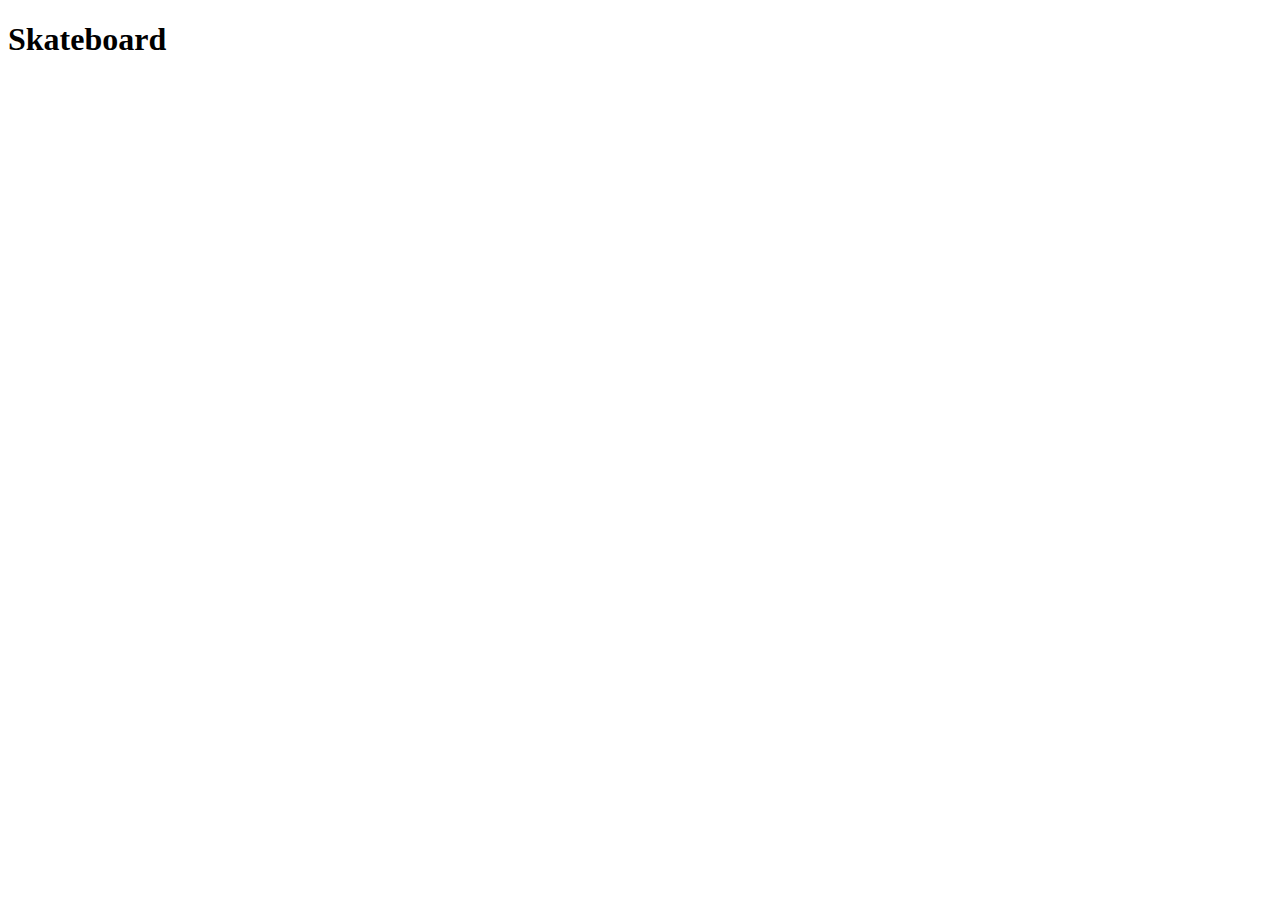
==== index.html @ 79d787f1 "adding index.html" ====
<!DOCTYPE html>
<html lang="en" dir="ltr">
  <head>
    <meta charset="utf-8">
    <meta name="viewport" content="width=device-width, initial-scale=1.0">
    <meta charset="UTF-8">
    <title>A Brief History of Skateboard</title>
  </head>
  <body>
    <h1>Skateboard</h1>

    <div class="">

    </div>

  </body>
</html>
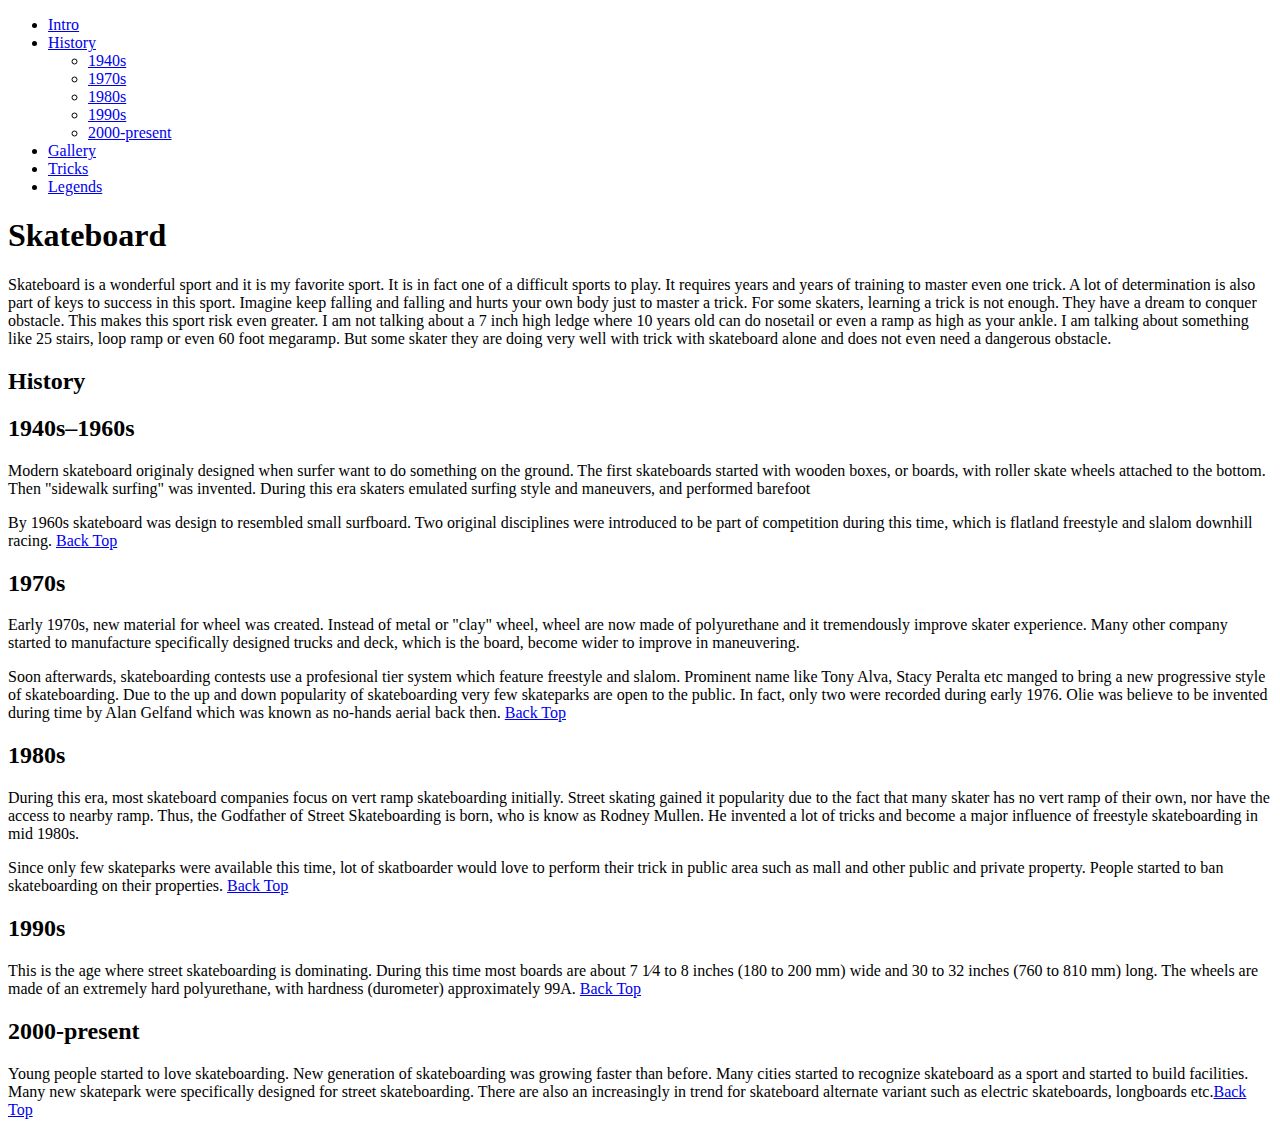
==== commit fb8002bb: "add additional content and pictures to the gallery" ====
--- a/index.html
+++ b/index.html
@@ -3,11 +3,70 @@
   <head>
     <meta charset="utf-8">
     <meta name="viewport" content="width=device-width, initial-scale=1.0">
-    <meta charset="UTF-8">
     <title>A Brief History of Skateboard</title>
   </head>
   <body>
-    <h1>Skateboard</h1>
+    <nav id="top-nav">
+      <ul>
+        <li><a href="#Intro">Intro</a></li>
+        <li>
+          <a href="#History">History</a>
+          <ul>
+            <li><a href="#1940s">1940s</a></li>
+            <li><a href="#1970s">1970s</a></li>
+            <li><a href="#1980s">1980s</a></li>
+            <li><a href="#1990s">1990s</a></li>
+            <li><a href="#2000">2000-present</a></li>
+          </ul>
+        </li>
+        <li><a href="gallery.html">Gallery</a></li>
+        <li><a href="tricks.html">Tricks</a></li>
+        <li><a href="legend.html">Legends</a></li>
+      </ul>
+
+    </nav>
+    <div class="">
+      <h1 id="Intro">Skateboard</h1>
+      <p>Skateboard is a wonderful sport and it is my favorite sport. It is in fact one of a difficult sports to play. It requires years and years of training to master even one trick.
+        A lot of determination is also part of keys to success in this sport. Imagine keep falling and falling and hurts your own body just to master a trick. For some skaters, learning a trick
+        is not enough. They have a dream to conquer obstacle. This makes this sport risk even greater. I am not talking about a 7 inch high ledge where 10 years old can do nosetail
+        or even a ramp as high as your ankle. I am talking about something like 25 stairs, loop ramp or even 60 foot megaramp. But some skater they are doing very well with trick with skateboard
+        alone and does not even need a dangerous obstacle.</p>
+    </div>
+    <div class="">
+      <h2 id="History">History</h2>
+      <h2 id="1940s">1940s–1960s</h2>
+      <p> Modern skateboard originaly designed when surfer want to do something on the ground. The first skateboards started with wooden boxes, or boards, with roller skate wheels attached to the bottom.
+          Then "sidewalk surfing" was invented. During this era skaters emulated surfing style and maneuvers, and performed barefoot</p>
+      <p> By 1960s skateboard was design to resembled small surfboard. Two original disciplines were introduced to be part of competition during this time, which is flatland freestyle and slalom
+          downhill racing. <a href="#top-nav">Back Top</a></p>
+
+
+      <h2 id="1970s">1970s</h2>
+      <p> Early 1970s, new material for wheel was created. Instead of metal or "clay" wheel, wheel are now made of polyurethane and it tremendously improve skater experience. Many other company
+          started to manufacture specifically designed trucks and deck, which is the board, become wider to improve in maneuvering. </p>
+      <p> Soon afterwards, skateboarding contests use a profesional tier system which feature freestyle and slalom. Prominent name like Tony Alva, Stacy Peralta etc manged to bring a new progressive
+          style of skateboarding. Due to the up and down popularity of skateboarding very few skateparks are open to the public. In fact, only two were recorded during early 1976.
+          Olie was believe to be invented during time by Alan Gelfand which was known as no-hands aerial back then. <a href="#top-nav">Back Top</a></p>
+
+      <h2 id="1980s">1980s</h2>
+      <p> During this era, most skateboard companies focus on vert ramp skateboarding initially. Street skating gained it popularity due to the fact that many skater has no vert ramp of
+          their own, nor have the access to nearby ramp. Thus, the Godfather of Street Skateboarding is born, who is know as Rodney Mullen. He invented a lot of tricks and become a major influence
+          of freestyle skateboarding in mid 1980s.</p>
+      <p> Since only few skateparks were available this time, lot of skatboarder would love to perform their trick in public area such as mall and other public and private property. People
+          started to ban skateboarding on their properties. <a href="#top-nav">Back Top</a></p>
+
+
+      <h2 id="1990s">1990s</h2>
+      <p> This is the age where street skateboarding is dominating. During this time most boards are about 7 1⁄4 to 8 inches (180 to 200 mm) wide and 30 to 32 inches (760 to 810 mm) long.
+          The wheels are made of an extremely hard polyurethane, with hardness (durometer) approximately 99A. <a href="#top-nav">Back Top</a></p>
+
+
+      <h2 id="2000">2000-present</h2>
+      <p> Young people started to love skateboarding. New generation of skateboarding was growing faster than before. Many cities started to recognize skateboard as a sport and started to build
+          facilities. Many new skatepark were specifically designed for street skateboarding. There are also an increasingly in trend for skateboard alternate variant such as electric skateboards,
+          longboards etc.<a href="#top-nav">Back Top</a></p>
+    </div>
 
     <div class="">
 
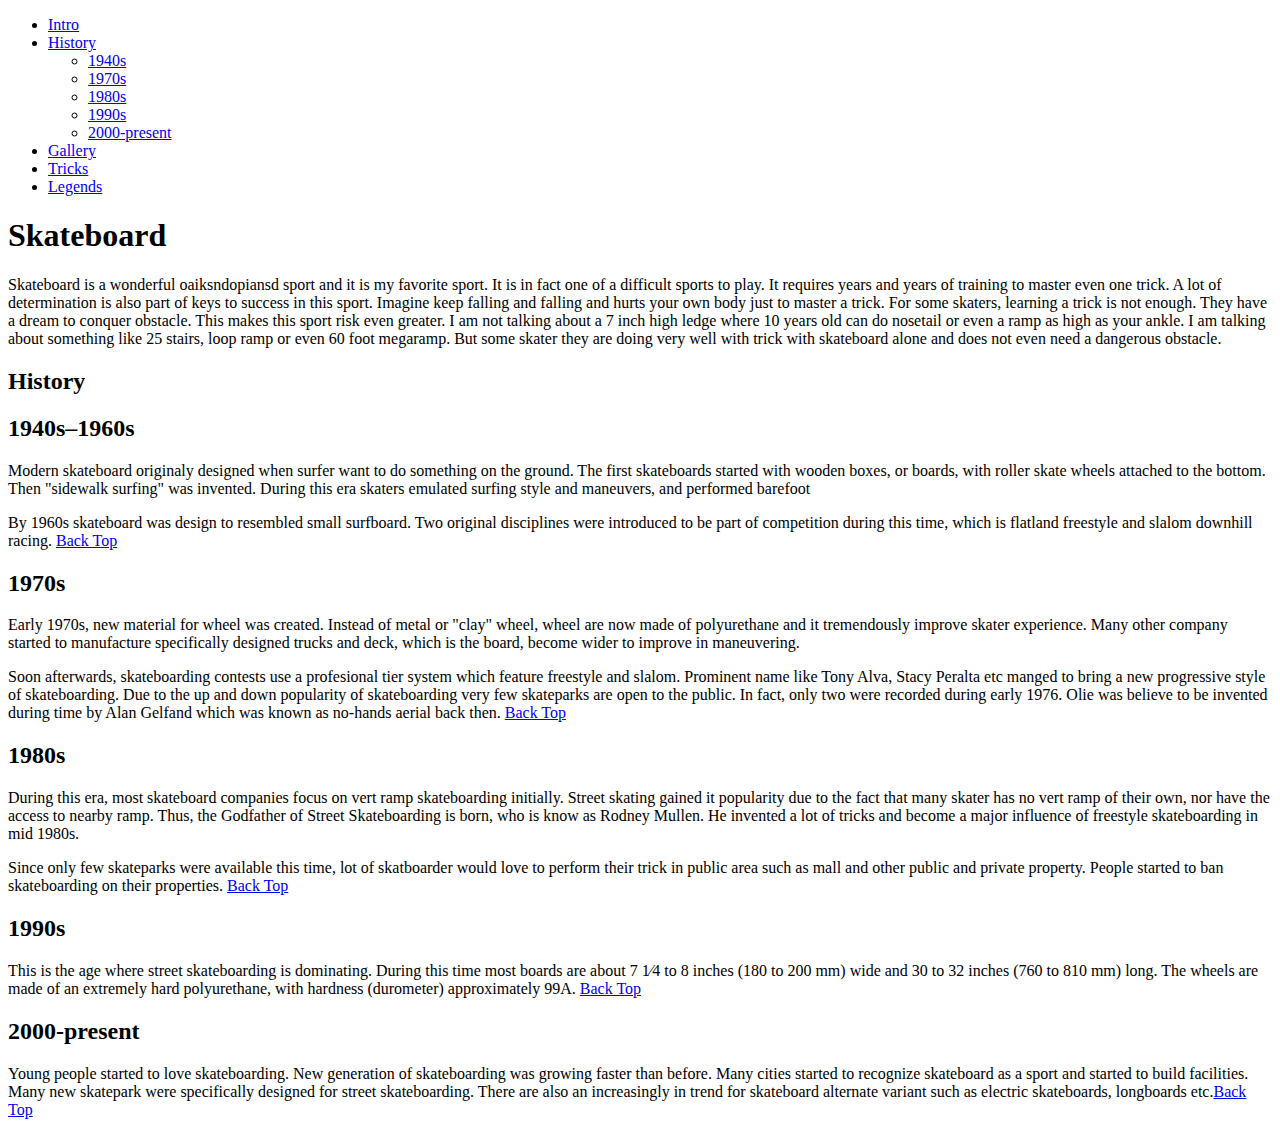
==== commit 5bcf9e8a: "testing add words" ====
--- a/index.html
+++ b/index.html
@@ -27,7 +27,7 @@
     </nav>
     <div class="">
       <h1 id="Intro">Skateboard</h1>
-      <p>Skateboard is a wonderful sport and it is my favorite sport. It is in fact one of a difficult sports to play. It requires years and years of training to master even one trick.
+      <p>Skateboard is a wonderful oaiksndopiansd sport and it is my favorite sport. It is in fact one of a difficult sports to play. It requires years and years of training to master even one trick.
         A lot of determination is also part of keys to success in this sport. Imagine keep falling and falling and hurts your own body just to master a trick. For some skaters, learning a trick
         is not enough. They have a dream to conquer obstacle. This makes this sport risk even greater. I am not talking about a 7 inch high ledge where 10 years old can do nosetail
         or even a ramp as high as your ankle. I am talking about something like 25 stairs, loop ramp or even 60 foot megaramp. But some skater they are doing very well with trick with skateboard
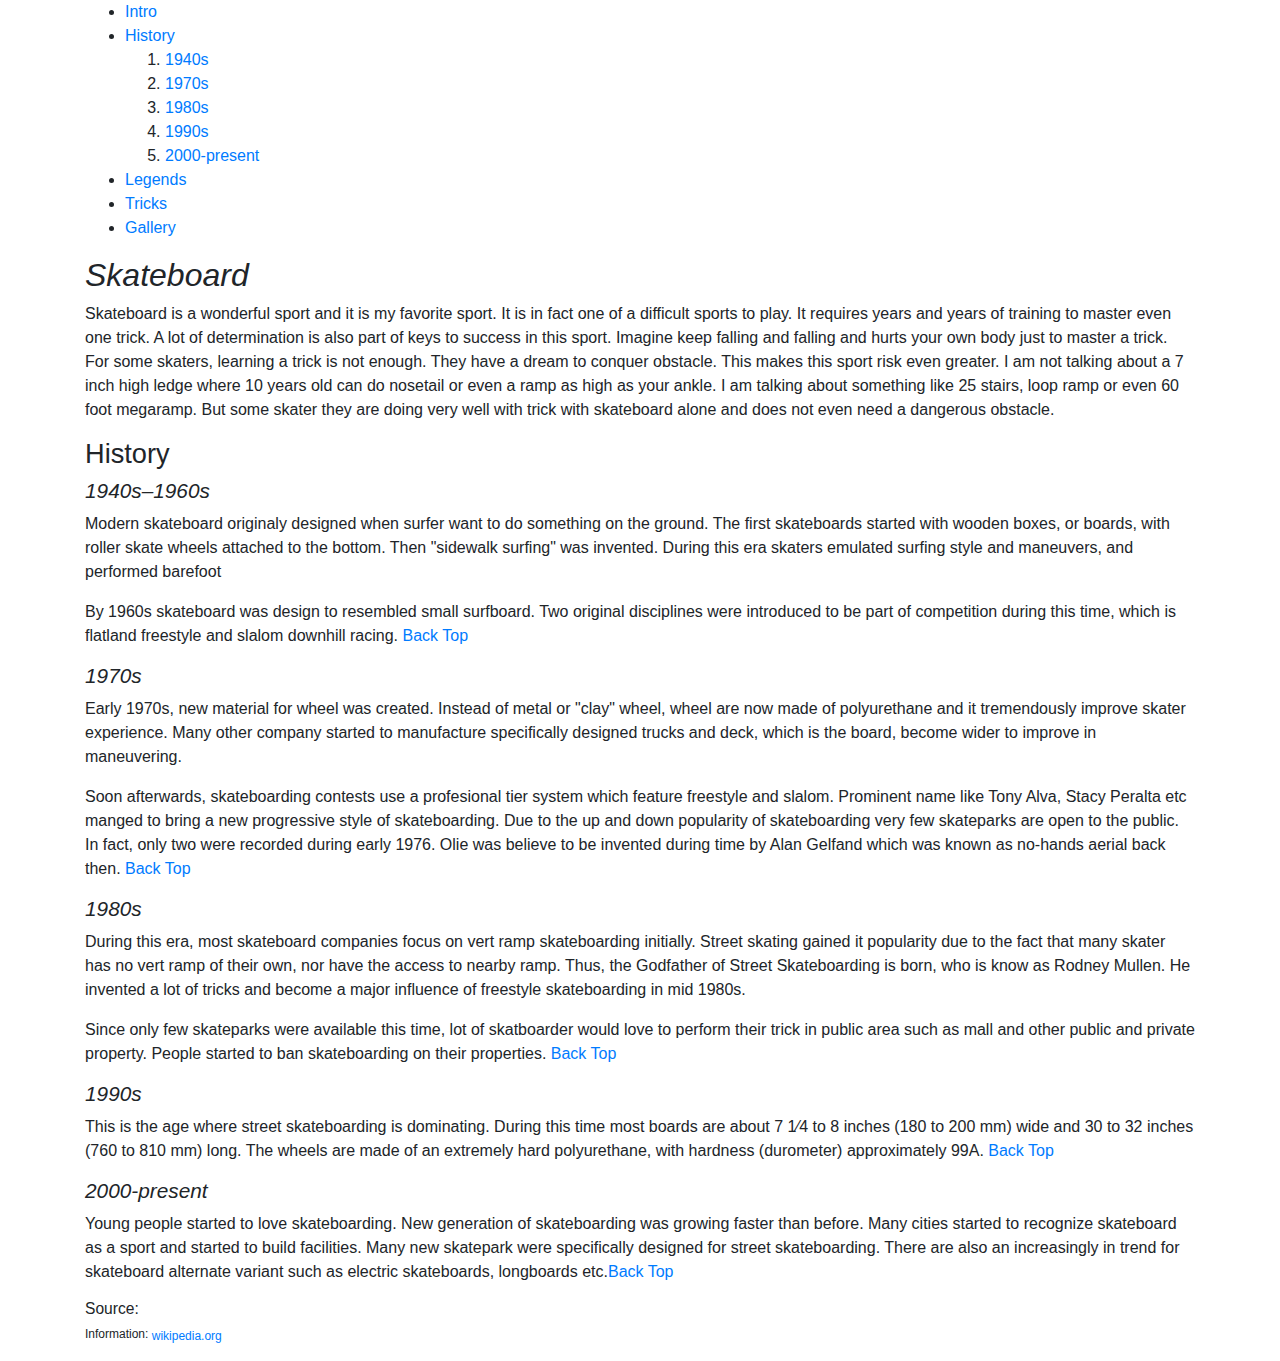
==== commit ab6a52ff: "add content and style to the website" ====
--- a/index.html
+++ b/index.html
@@ -3,53 +3,54 @@
   <head>
     <meta charset="utf-8">
     <meta name="viewport" content="width=device-width, initial-scale=1.0">
+    <link rel="stylesheet" href="style.css">
+    <link rel="stylesheet" href="https://stackpath.bootstrapcdn.com/bootstrap/4.4.1/css/bootstrap.min.css" integrity="sha384-Vkoo8x4CGsO3+Hhxv8T/Q5PaXtkKtu6ug5TOeNV6gBiFeWPGFN9MuhOf23Q9Ifjh" crossorigin="anonymous">
     <title>A Brief History of Skateboard</title>
-  </head>
-  <body>
     <nav id="top-nav">
       <ul>
         <li><a href="#Intro">Intro</a></li>
         <li>
           <a href="#History">History</a>
-          <ul>
+          <ol>
             <li><a href="#1940s">1940s</a></li>
             <li><a href="#1970s">1970s</a></li>
             <li><a href="#1980s">1980s</a></li>
             <li><a href="#1990s">1990s</a></li>
             <li><a href="#2000">2000-present</a></li>
-          </ul>
+          </ol>
         </li>
+        <li><a href="legend.html">Legends</a></li>
+        <li><a href="tricks.html">Tricks</a></li>
         <li><a href="gallery.html">Gallery</a></li>
-        <li><a href="tricks.html">Tricks</a></li>
-        <li><a href="legend.html">Legends</a></li>
       </ul>
-
     </nav>
+  </head>
+  <body class="container">
     <div class="">
       <h1 id="Intro">Skateboard</h1>
-      <p>Skateboard is a wonderful oaiksndopiansd sport and it is my favorite sport. It is in fact one of a difficult sports to play. It requires years and years of training to master even one trick.
+      <p>Skateboard is a wonderful sport and it is my favorite sport. It is in fact one of a difficult sports to play. It requires years and years of training to master even one trick.
         A lot of determination is also part of keys to success in this sport. Imagine keep falling and falling and hurts your own body just to master a trick. For some skaters, learning a trick
         is not enough. They have a dream to conquer obstacle. This makes this sport risk even greater. I am not talking about a 7 inch high ledge where 10 years old can do nosetail
         or even a ramp as high as your ankle. I am talking about something like 25 stairs, loop ramp or even 60 foot megaramp. But some skater they are doing very well with trick with skateboard
         alone and does not even need a dangerous obstacle.</p>
     </div>
     <div class="">
-      <h2 id="History">History</h2>
-      <h2 id="1940s">1940s–1960s</h2>
+      <h2 id="History" class="history">History</h2>
+      <h3 id="1940s" class = "years">1940s–1960s</h3>
       <p> Modern skateboard originaly designed when surfer want to do something on the ground. The first skateboards started with wooden boxes, or boards, with roller skate wheels attached to the bottom.
           Then "sidewalk surfing" was invented. During this era skaters emulated surfing style and maneuvers, and performed barefoot</p>
       <p> By 1960s skateboard was design to resembled small surfboard. Two original disciplines were introduced to be part of competition during this time, which is flatland freestyle and slalom
           downhill racing. <a href="#top-nav">Back Top</a></p>
 
 
-      <h2 id="1970s">1970s</h2>
+      <h3 id="1970s" class = "years">1970s</h3>
       <p> Early 1970s, new material for wheel was created. Instead of metal or "clay" wheel, wheel are now made of polyurethane and it tremendously improve skater experience. Many other company
           started to manufacture specifically designed trucks and deck, which is the board, become wider to improve in maneuvering. </p>
       <p> Soon afterwards, skateboarding contests use a profesional tier system which feature freestyle and slalom. Prominent name like Tony Alva, Stacy Peralta etc manged to bring a new progressive
           style of skateboarding. Due to the up and down popularity of skateboarding very few skateparks are open to the public. In fact, only two were recorded during early 1976.
           Olie was believe to be invented during time by Alan Gelfand which was known as no-hands aerial back then. <a href="#top-nav">Back Top</a></p>
 
-      <h2 id="1980s">1980s</h2>
+      <h3 id="1980s" class = "years">1980s</h3>
       <p> During this era, most skateboard companies focus on vert ramp skateboarding initially. Street skating gained it popularity due to the fact that many skater has no vert ramp of
           their own, nor have the access to nearby ramp. Thus, the Godfather of Street Skateboarding is born, who is know as Rodney Mullen. He invented a lot of tricks and become a major influence
           of freestyle skateboarding in mid 1980s.</p>
@@ -57,20 +58,20 @@
           started to ban skateboarding on their properties. <a href="#top-nav">Back Top</a></p>
 
 
-      <h2 id="1990s">1990s</h2>
+      <h3 id="1990s" class = "years">1990s</h3>
       <p> This is the age where street skateboarding is dominating. During this time most boards are about 7 1⁄4 to 8 inches (180 to 200 mm) wide and 30 to 32 inches (760 to 810 mm) long.
           The wheels are made of an extremely hard polyurethane, with hardness (durometer) approximately 99A. <a href="#top-nav">Back Top</a></p>
 
 
-      <h2 id="2000">2000-present</h2>
+      <h3 id="2000" class = "years">2000-present</h3>
       <p> Young people started to love skateboarding. New generation of skateboarding was growing faster than before. Many cities started to recognize skateboard as a sport and started to build
           facilities. Many new skatepark were specifically designed for street skateboarding. There are also an increasingly in trend for skateboard alternate variant such as electric skateboards,
           longboards etc.<a href="#top-nav">Back Top</a></p>
     </div>
-
-    <div class="">
-
-    </div>
-
   </body>
+  <footer>
+    <h3>Source</h3>
+    <h5>Information:</h5>
+    <p><a href="https://en.wikipedia.org/wiki/Skateboarding">wikipedia.org</a></p>
+  </footer>
 </html>
--- a/style.css
+++ b/style.css
@@ -0,0 +1,58 @@
+
+#Intro {
+  font-size: 2rem;
+  font-family: "Arial Black", arial;
+  font-style: italic;
+}
+
+
+
+.history {
+  font-size: 1.7rem;
+}
+
+.years {
+  font-size: 1.3rem;
+  font-style: italic;
+}
+
+
+
+img {
+  width: 100%;
+}
+
+footer {
+  font-size: 0.75em;
+}
+
+footer h5,footer p, footer ul{
+  font-size: 1em;
+  display: inline-block;
+  vertical-align: top;
+}
+
+footer h3 {
+  font-size: 1.3em;
+}
+
+footer h3::after {
+  content: ":";
+}
+
+.tricks-box {
+  width: 100%;
+}
+
+ul.tricks {
+  width: 100%;
+  list-style-type: none;
+  column-count: 3;
+  column-gap: 20%;
+}
+
+@media (max-width: 600px){
+  ul.tricks {
+    column-count: 1;
+  }
+}
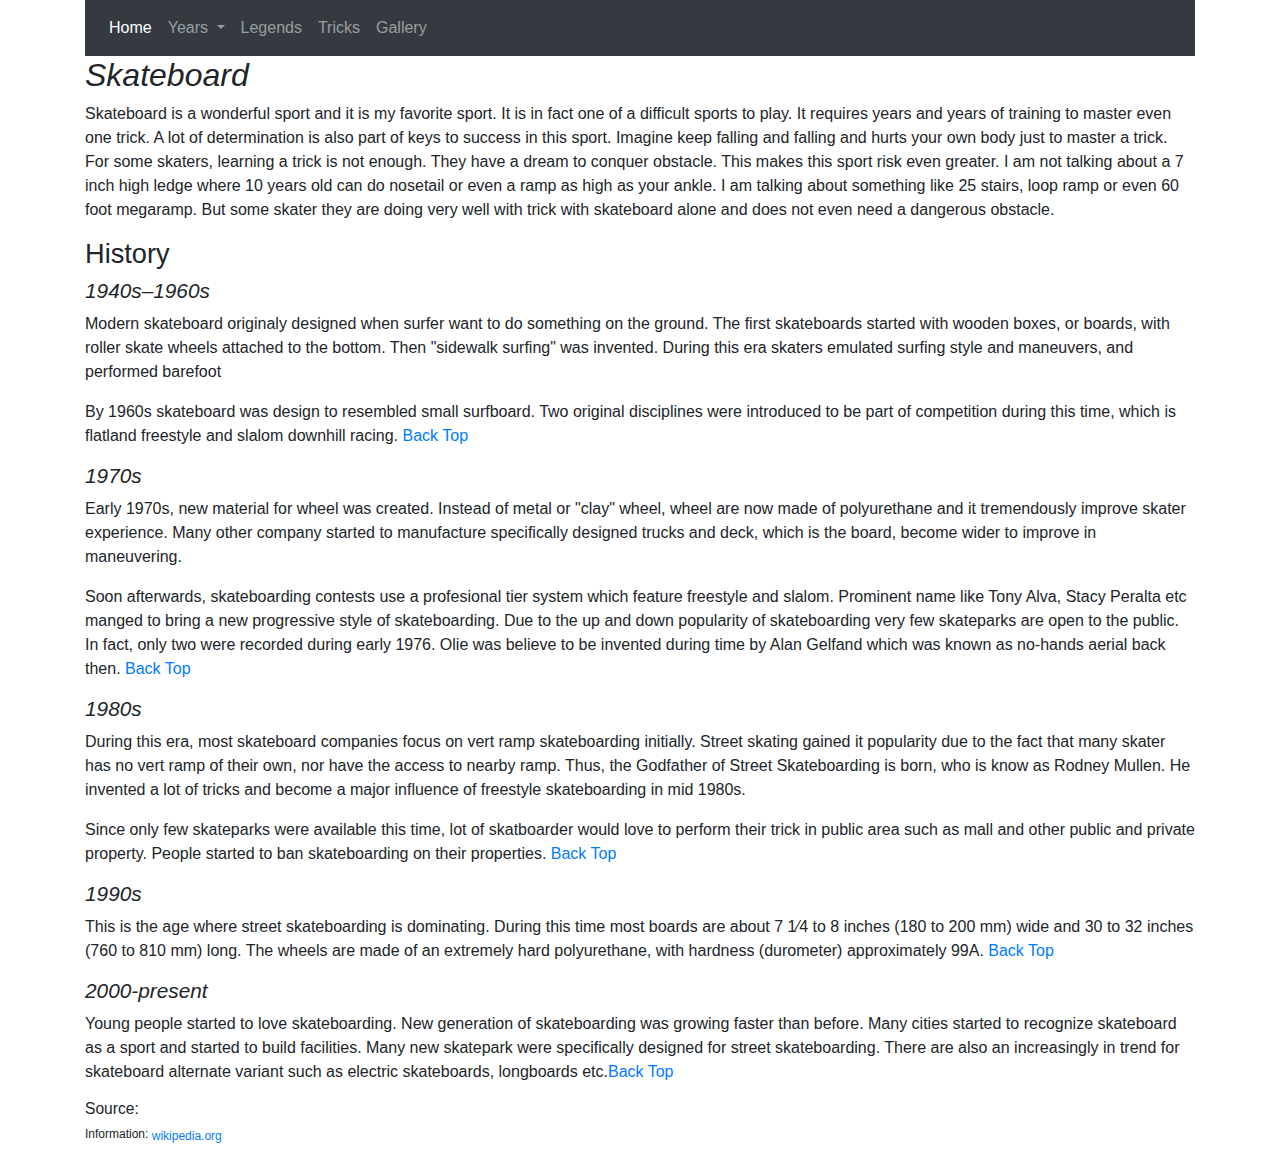
==== commit 27a6f228: "styling the navbar with bootstrap" ====
--- a/index.html
+++ b/index.html
@@ -6,23 +6,27 @@
     <link rel="stylesheet" href="style.css">
     <link rel="stylesheet" href="https://stackpath.bootstrapcdn.com/bootstrap/4.4.1/css/bootstrap.min.css" integrity="sha384-Vkoo8x4CGsO3+Hhxv8T/Q5PaXtkKtu6ug5TOeNV6gBiFeWPGFN9MuhOf23Q9Ifjh" crossorigin="anonymous">
     <title>A Brief History of Skateboard</title>
-    <nav id="top-nav">
-      <ul>
-        <li><a href="#Intro">Intro</a></li>
-        <li>
-          <a href="#History">History</a>
-          <ol>
-            <li><a href="#1940s">1940s</a></li>
-            <li><a href="#1970s">1970s</a></li>
-            <li><a href="#1980s">1980s</a></li>
-            <li><a href="#1990s">1990s</a></li>
-            <li><a href="#2000">2000-present</a></li>
-          </ol>
-        </li>
-        <li><a href="legend.html">Legends</a></li>
-        <li><a href="tricks.html">Tricks</a></li>
-        <li><a href="gallery.html">Gallery</a></li>
-      </ul>
+    <nav id="top-nav" class = "navbar navbar-expand-lg navbar-dark bg-dark">
+      <div class="collapse navbar-collapse">
+        <ul class="navbar-nav">
+          <li class="nav-item active"><a class="nav-link" href="index.html">Home</a></li>
+          <li class="nav-item dropdown">
+            <a class="nav-link dropdown-toggle" href="#" id="navbarDropdownMenuLink" data-toggle="dropdown" aria-haspopup="true" aria-expanded="false">
+              Years
+            </a>
+            <div class="dropdown-menu" aria-labelledby="navbarDropdownMenuLink">
+              <a class="dropdown-item" href="#1940s">1940s</a>
+              <a class="dropdown-item" href="#1970s">1970s</a>
+              <a class="dropdown-item" href="#1980s">1980s</a>
+              <a class="dropdown-item" href="#1990s">1990s</a>
+              <a class="dropdown-item" href="#2000">2000s-present</a>
+            </div>
+          </li>
+          <li class="nav-item"><a class="nav-link" href="legend.html" >Legends</a></li>
+          <li class="nav-item"><a class="nav-link" href="tricks.html">Tricks</a></li>
+          <li class="nav-item"><a class="nav-link" href="gallery.html">Gallery</a></li>
+        </ul>
+      </div>
     </nav>
   </head>
   <body class="container">
@@ -68,6 +72,10 @@
           facilities. Many new skatepark were specifically designed for street skateboarding. There are also an increasingly in trend for skateboard alternate variant such as electric skateboards,
           longboards etc.<a href="#top-nav">Back Top</a></p>
     </div>
+
+    <script src="https://code.jquery.com/jquery-3.2.1.slim.min.js" integrity="sha384-KJ3o2DKtIkvYIK3UENzmM7KCkRr/rE9/Qpg6aAZGJwFDMVNA/GpGFF93hXpG5KkN" crossorigin="anonymous"></script>
+    <script src="https://cdnjs.cloudflare.com/ajax/libs/popper.js/1.12.9/umd/popper.min.js" integrity="sha384-ApNbgh9B+Y1QKtv3Rn7W3mgPxhU9K/ScQsAP7hUibX39j7fakFPskvXusvfa0b4Q" crossorigin="anonymous"></script>
+    <script src="https://maxcdn.bootstrapcdn.com/bootstrap/4.0.0/js/bootstrap.min.js" integrity="sha384-JZR6Spejh4U02d8jOt6vLEHfe/JQGiRRSQQxSfFWpi1MquVdAyjUar5+76PVCmYl" crossorigin="anonymous"></script>
   </body>
   <footer>
     <h3>Source</h3>
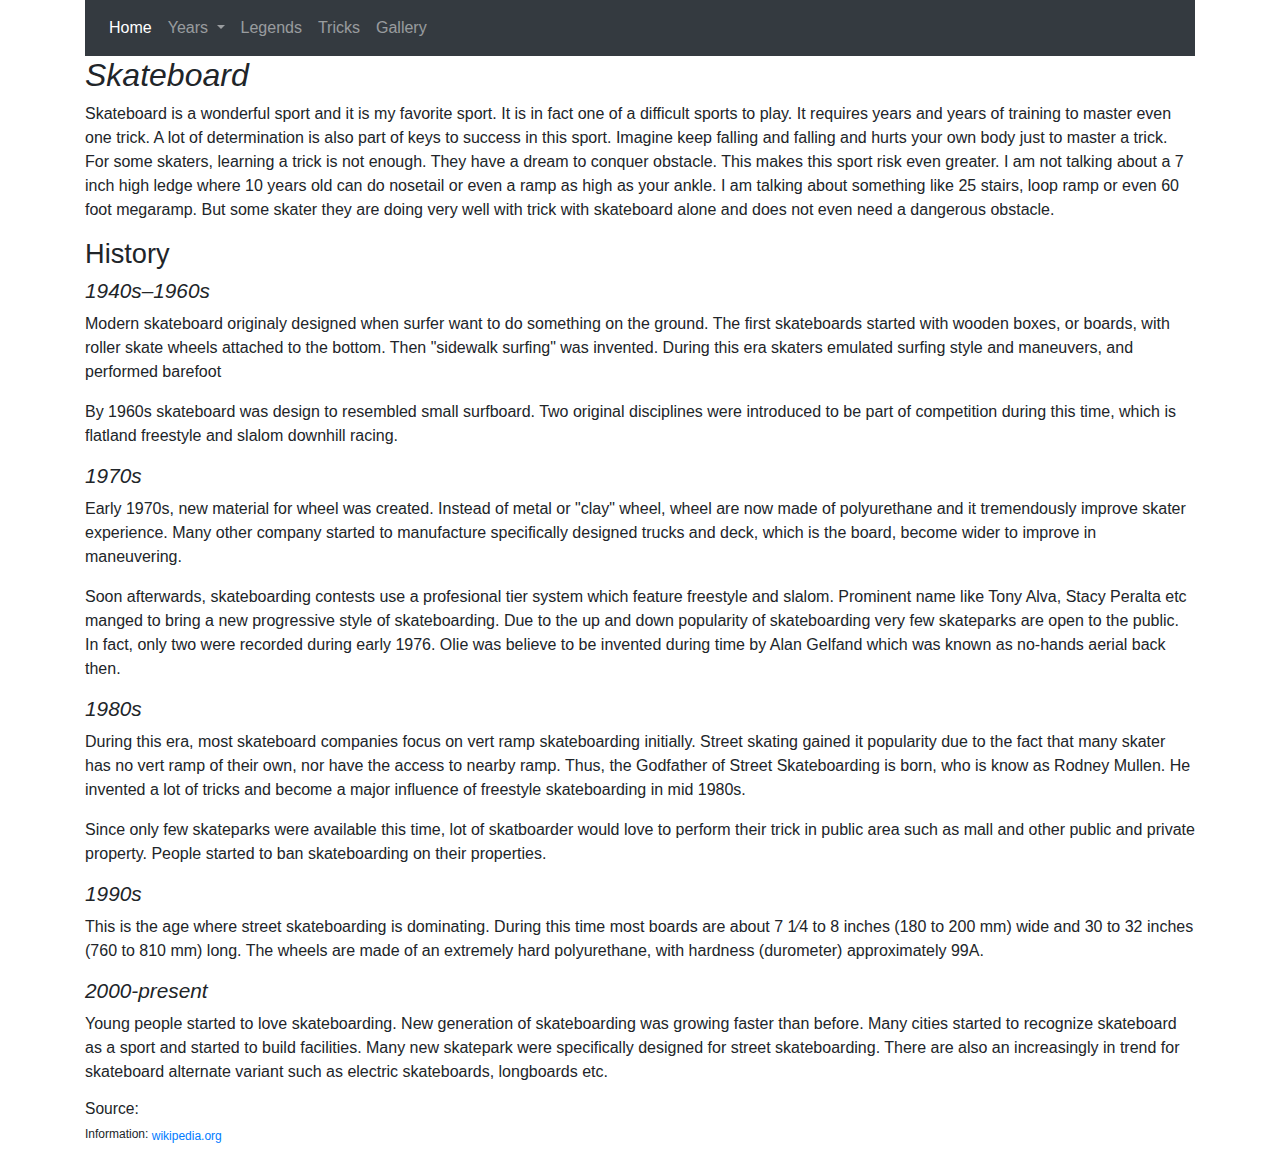
==== commit fa0ab7b6: "fixing navigation toolbar bootstrap style" ====
--- a/index.html
+++ b/index.html
@@ -7,7 +7,10 @@
     <link rel="stylesheet" href="https://stackpath.bootstrapcdn.com/bootstrap/4.4.1/css/bootstrap.min.css" integrity="sha384-Vkoo8x4CGsO3+Hhxv8T/Q5PaXtkKtu6ug5TOeNV6gBiFeWPGFN9MuhOf23Q9Ifjh" crossorigin="anonymous">
     <title>A Brief History of Skateboard</title>
     <nav id="top-nav" class = "navbar navbar-expand-lg navbar-dark bg-dark">
-      <div class="collapse navbar-collapse">
+      <button class="navbar-toggler" type="button" data-toggle="collapse" data-target="#collapsibleNavbar">
+        <span class="navbar-toggler-icon"></span>
+      </button>
+      <div class="collapse navbar-collapse" id="collapsibleNavbar">
         <ul class="navbar-nav">
           <li class="nav-item active"><a class="nav-link" href="index.html">Home</a></li>
           <li class="nav-item dropdown">
@@ -44,7 +47,7 @@
       <p> Modern skateboard originaly designed when surfer want to do something on the ground. The first skateboards started with wooden boxes, or boards, with roller skate wheels attached to the bottom.
           Then "sidewalk surfing" was invented. During this era skaters emulated surfing style and maneuvers, and performed barefoot</p>
       <p> By 1960s skateboard was design to resembled small surfboard. Two original disciplines were introduced to be part of competition during this time, which is flatland freestyle and slalom
-          downhill racing. <a href="#top-nav">Back Top</a></p>
+          downhill racing.</p>
 
 
       <h3 id="1970s" class = "years">1970s</h3>
@@ -52,25 +55,25 @@
           started to manufacture specifically designed trucks and deck, which is the board, become wider to improve in maneuvering. </p>
       <p> Soon afterwards, skateboarding contests use a profesional tier system which feature freestyle and slalom. Prominent name like Tony Alva, Stacy Peralta etc manged to bring a new progressive
           style of skateboarding. Due to the up and down popularity of skateboarding very few skateparks are open to the public. In fact, only two were recorded during early 1976.
-          Olie was believe to be invented during time by Alan Gelfand which was known as no-hands aerial back then. <a href="#top-nav">Back Top</a></p>
+          Olie was believe to be invented during time by Alan Gelfand which was known as no-hands aerial back then.</p>
 
       <h3 id="1980s" class = "years">1980s</h3>
       <p> During this era, most skateboard companies focus on vert ramp skateboarding initially. Street skating gained it popularity due to the fact that many skater has no vert ramp of
           their own, nor have the access to nearby ramp. Thus, the Godfather of Street Skateboarding is born, who is know as Rodney Mullen. He invented a lot of tricks and become a major influence
           of freestyle skateboarding in mid 1980s.</p>
       <p> Since only few skateparks were available this time, lot of skatboarder would love to perform their trick in public area such as mall and other public and private property. People
-          started to ban skateboarding on their properties. <a href="#top-nav">Back Top</a></p>
+          started to ban skateboarding on their properties.</p>
 
 
       <h3 id="1990s" class = "years">1990s</h3>
       <p> This is the age where street skateboarding is dominating. During this time most boards are about 7 1⁄4 to 8 inches (180 to 200 mm) wide and 30 to 32 inches (760 to 810 mm) long.
-          The wheels are made of an extremely hard polyurethane, with hardness (durometer) approximately 99A. <a href="#top-nav">Back Top</a></p>
+          The wheels are made of an extremely hard polyurethane, with hardness (durometer) approximately 99A.</p>
 
 
       <h3 id="2000" class = "years">2000-present</h3>
       <p> Young people started to love skateboarding. New generation of skateboarding was growing faster than before. Many cities started to recognize skateboard as a sport and started to build
           facilities. Many new skatepark were specifically designed for street skateboarding. There are also an increasingly in trend for skateboard alternate variant such as electric skateboards,
-          longboards etc.<a href="#top-nav">Back Top</a></p>
+          longboards etc.</p>
     </div>
 
     <script src="https://code.jquery.com/jquery-3.2.1.slim.min.js" integrity="sha384-KJ3o2DKtIkvYIK3UENzmM7KCkRr/rE9/Qpg6aAZGJwFDMVNA/GpGFF93hXpG5KkN" crossorigin="anonymous"></script>
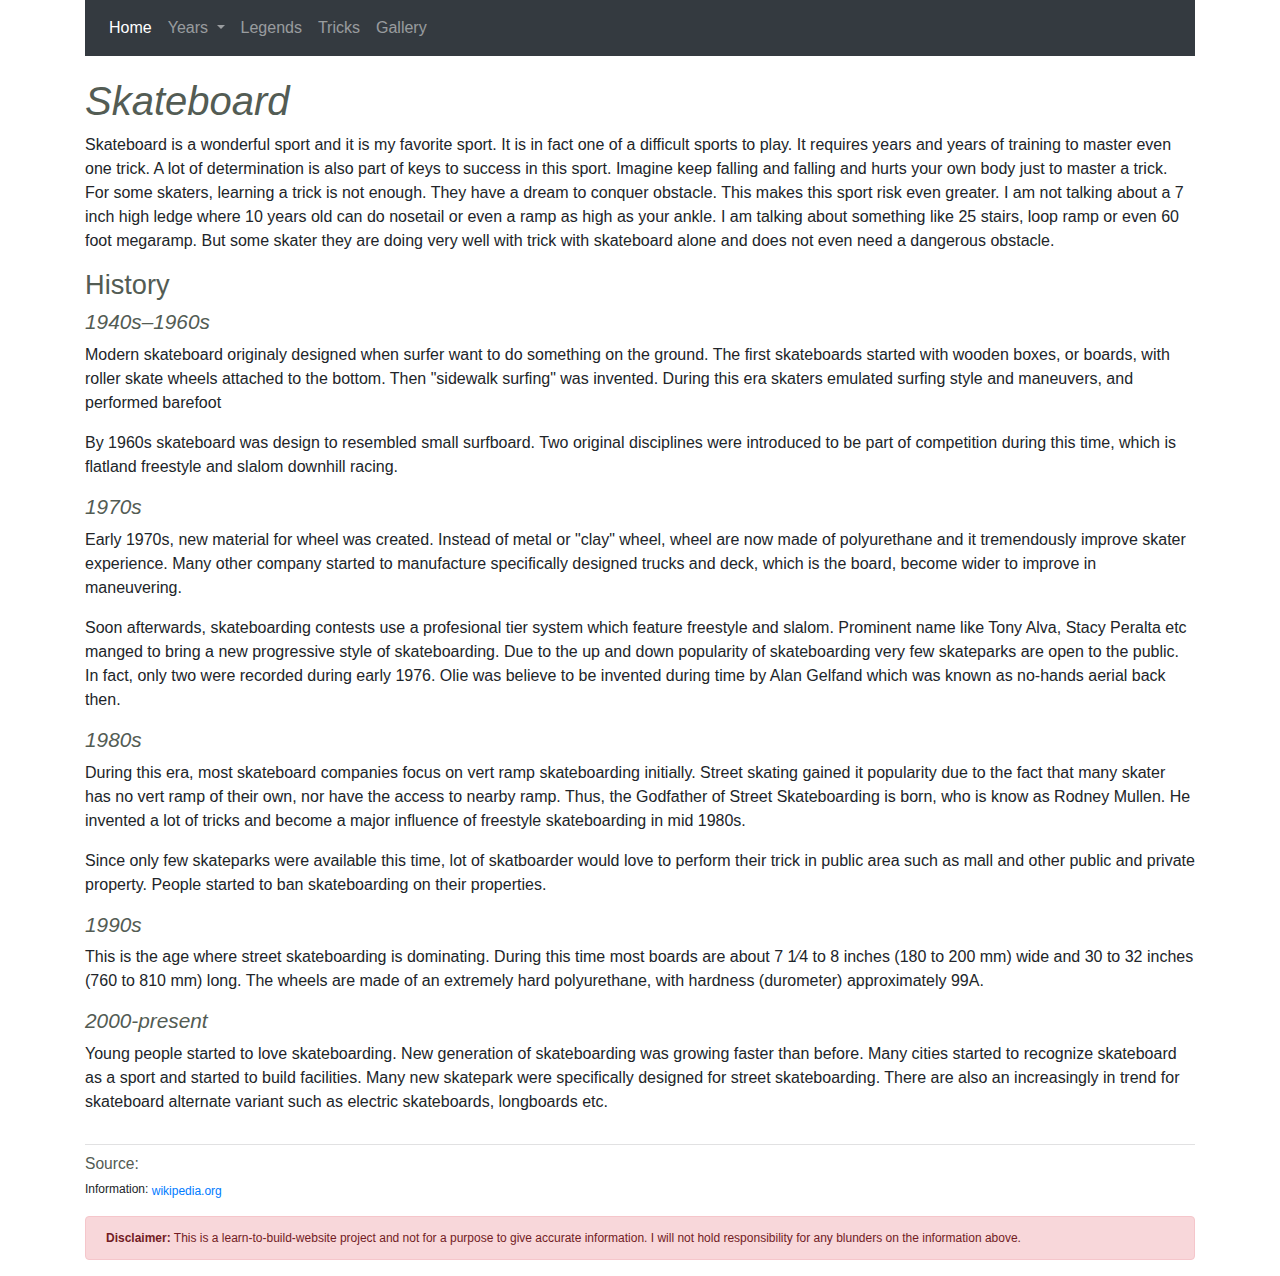
==== commit 6b288ba3: "adding scss files and class selector and properties (through scss) and some information inside READM" ====
--- a/index.html
+++ b/index.html
@@ -84,5 +84,6 @@
     <h3>Source</h3>
     <h5>Information:</h5>
     <p><a href="https://en.wikipedia.org/wiki/Skateboarding">wikipedia.org</a></p>
+    <p class="alert alert-danger disclaimer"><b>Disclaimer:</b> This is a learn-to-build-website project and not for a purpose to give accurate information. I will not hold responsibility for any blunders on the information above.</p>
   </footer>
 </html>
--- a/style.css
+++ b/style.css
@@ -1,58 +1,70 @@
+img, .tricks-box, ul.tricks {
+  width: 100%; }
+
+p, footer h5, footer p, footer ol {
+  font-family: "Helvetica Narrow", sans-serif;
+  font-size: 1em; }
 
 #Intro {
-  font-size: 2rem;
+  font-size: 2.5rem;
+  color: #535c54;
   font-family: "Arial Black", arial;
   font-style: italic;
-}
-
-
+  margin-top: 21px; }
 
 .history {
-  font-size: 1.7rem;
-}
+  color: #535c54;
+  font-size: 1.7rem; }
 
 .years {
+  color: #535c54;
   font-size: 1.3rem;
-  font-style: italic;
-}
+  font-style: italic; }
 
+.disclaimer {
+  display: block; }
 
+.skatepic {
+  height: 100%; }
 
-img {
-  width: 100%;
-}
+.gallery {
+  margin: 10px; }
+
+nav {
+  margin-bottom: 20px; }
+
+a[href="#top-nav"] {
+  padding: 10px 20px;
+  color: #98999c;
+  background-color: #383f4a;
+  margin: 10px 0px; }
+
+a[href="#top-nav"]:hover {
+  color: white;
+  background-color: #383f4a;
+  text-decoration: none; }
 
 footer {
+  border-top: 1px solid rgba(155, 156, 158, 0.3);
   font-size: 0.75em;
-}
-
-footer h5,footer p, footer ul{
-  font-size: 1em;
-  display: inline-block;
-  vertical-align: top;
-}
-
-footer h3 {
-  font-size: 1.3em;
-}
-
-footer h3::after {
-  content: ":";
-}
-
-.tricks-box {
-  width: 100%;
-}
+  padding-top: 10px;
+  margin-top: 30px; }
+  footer h5, footer p, footer ol {
+    display: inline-block;
+    vertical-align: top; }
+  footer h3 {
+    color: #535c54;
+    font-size: 1.3em; }
+  footer h3::after {
+    content: ":"; }
 
 ul.tricks {
-  width: 100%;
   list-style-type: none;
   column-count: 3;
-  column-gap: 20%;
-}
+  column-gap: 20%; }
 
-@media (max-width: 600px){
+@media (max-width: 600px) {
   ul.tricks {
-    column-count: 1;
-  }
-}
+    column-count: 1; } }
+
+/*# sourceMappingURL=style.css.map */
